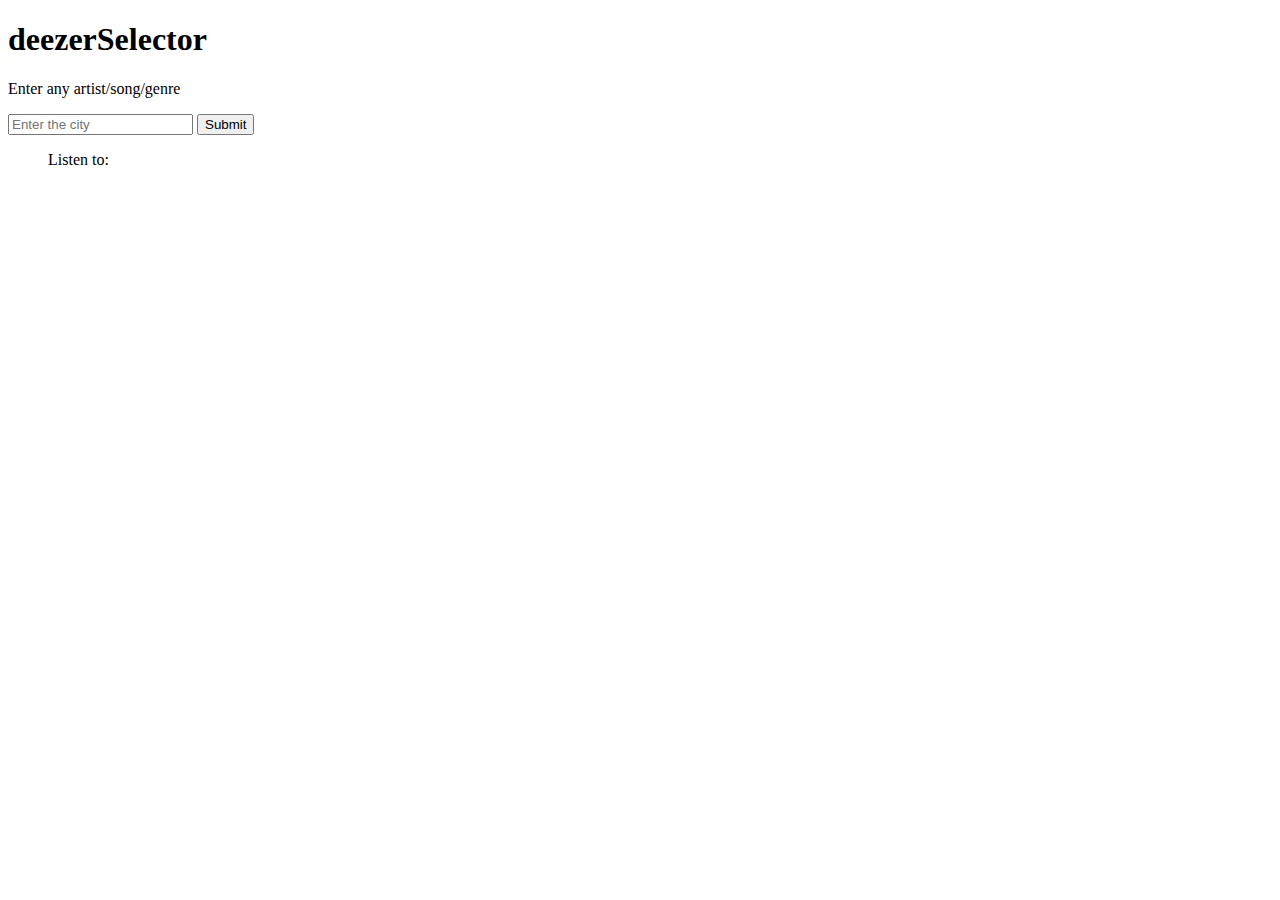
==== deezerIndex.html @ a9cca7b2 "test api results" ====
<!DOCTYPE html>
<html lang="en">
<head>
    <meta charset="UTF-8">
    <meta name="viewport" content="width=device-width, initial-scale=1.0">
    <title>Document</title>
    <script src="https://ajax.googleapis.com/ajax/libs/jquery/3.5.1/jquery.min.js"></script>

</head>
<body>
    <div class="main">
        <div class="header">
          <h1>deezerSelector</h1>
        </div>
        <!--input API search info-->
        <div class="input">
          <p>Enter any artist/song/genre</p>
          <input type="text" placeholder="Enter the city" id="input_text">
          <input type="submit" value="Submit" class="submit">
        </div>
    </div>
    <figure>
      <figcaption>Listen to:</figcaption>
      <audio src=>Your browser does not support the
              <code>audio</code> element.
      </audio>
  </figure>
  
<script src="deezerWorks.js"></script>
</body>
</html>
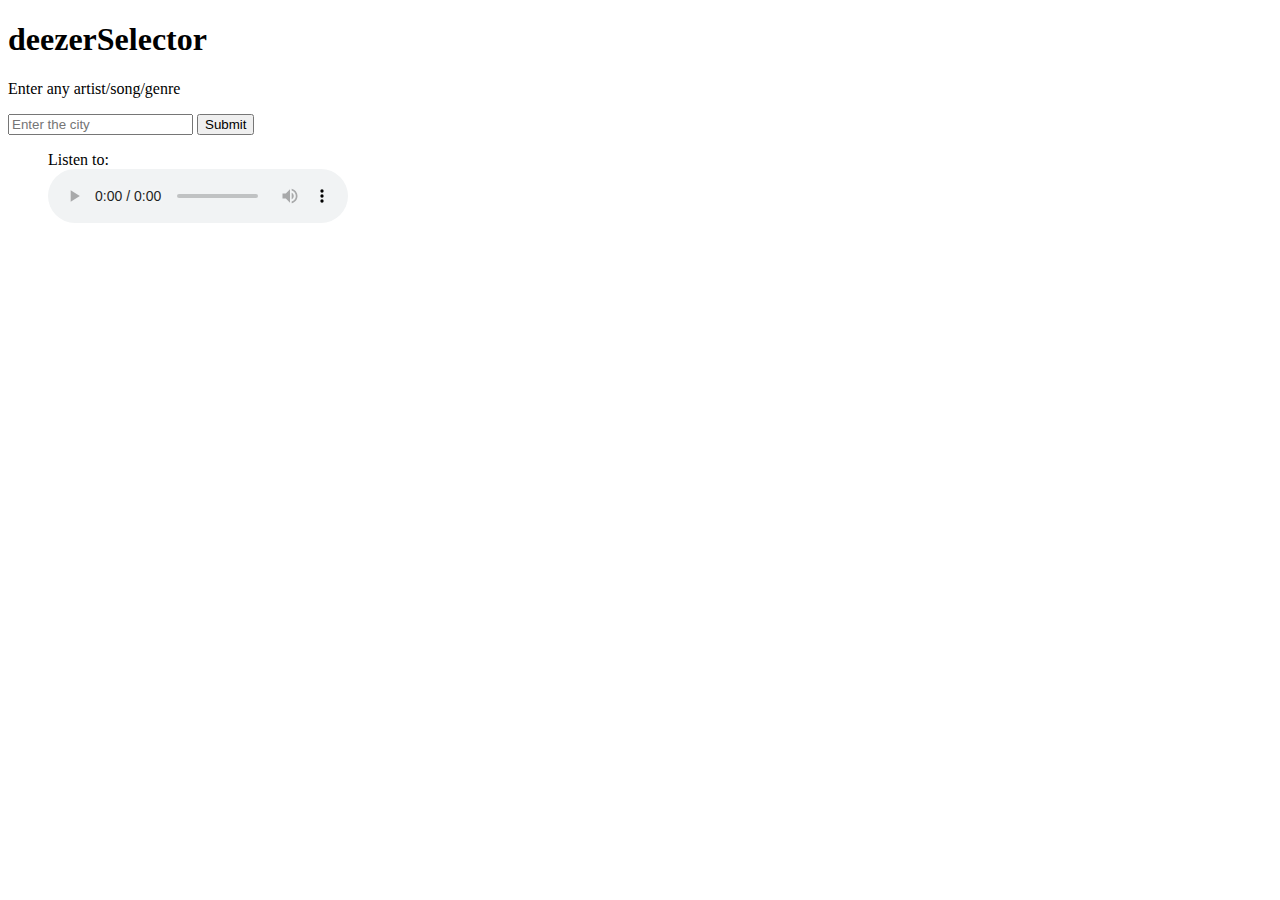
==== commit 3ec73b07: "working music api. need to adjust for autoplay through array" ====
--- a/deezerIndex.html
+++ b/deezerIndex.html
@@ -21,7 +21,9 @@
     </div>
     <figure>
       <figcaption>Listen to:</figcaption>
-      <audio src=>Your browser does not support the
+      <audio 
+        controls
+          src=>Your browser does not support the
               <code>audio</code> element.
       </audio>
   </figure>
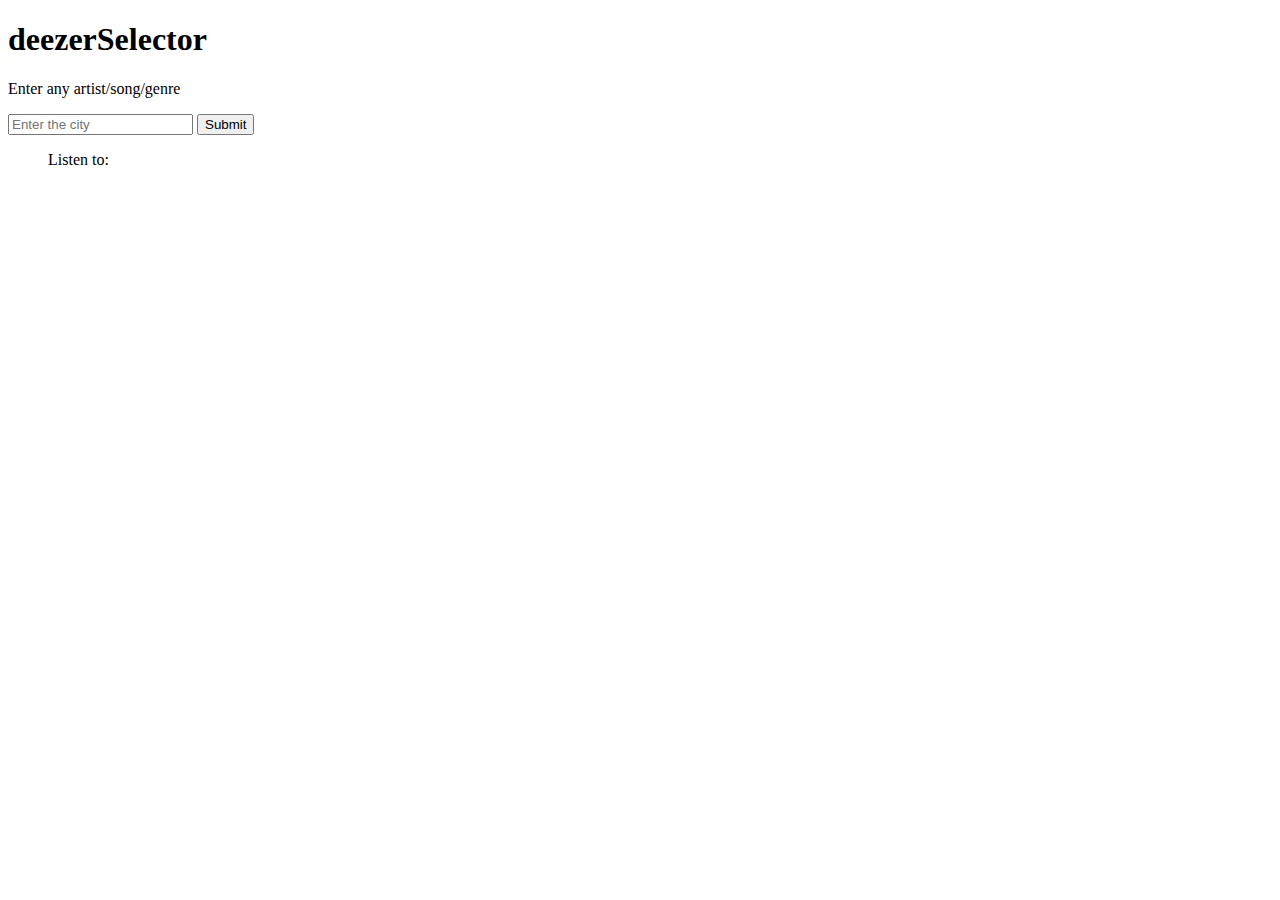
==== commit 74c940b1: "working music api pull. need to combine with other parts of project" ====
--- a/deezerIndex.html
+++ b/deezerIndex.html
@@ -22,9 +22,7 @@
     <figure>
       <figcaption>Listen to:</figcaption>
       <audio 
-        controls
-          src=>Your browser does not support the
-              <code>audio</code> element.
+       preload="auto" id="soundy">
       </audio>
   </figure>
   
